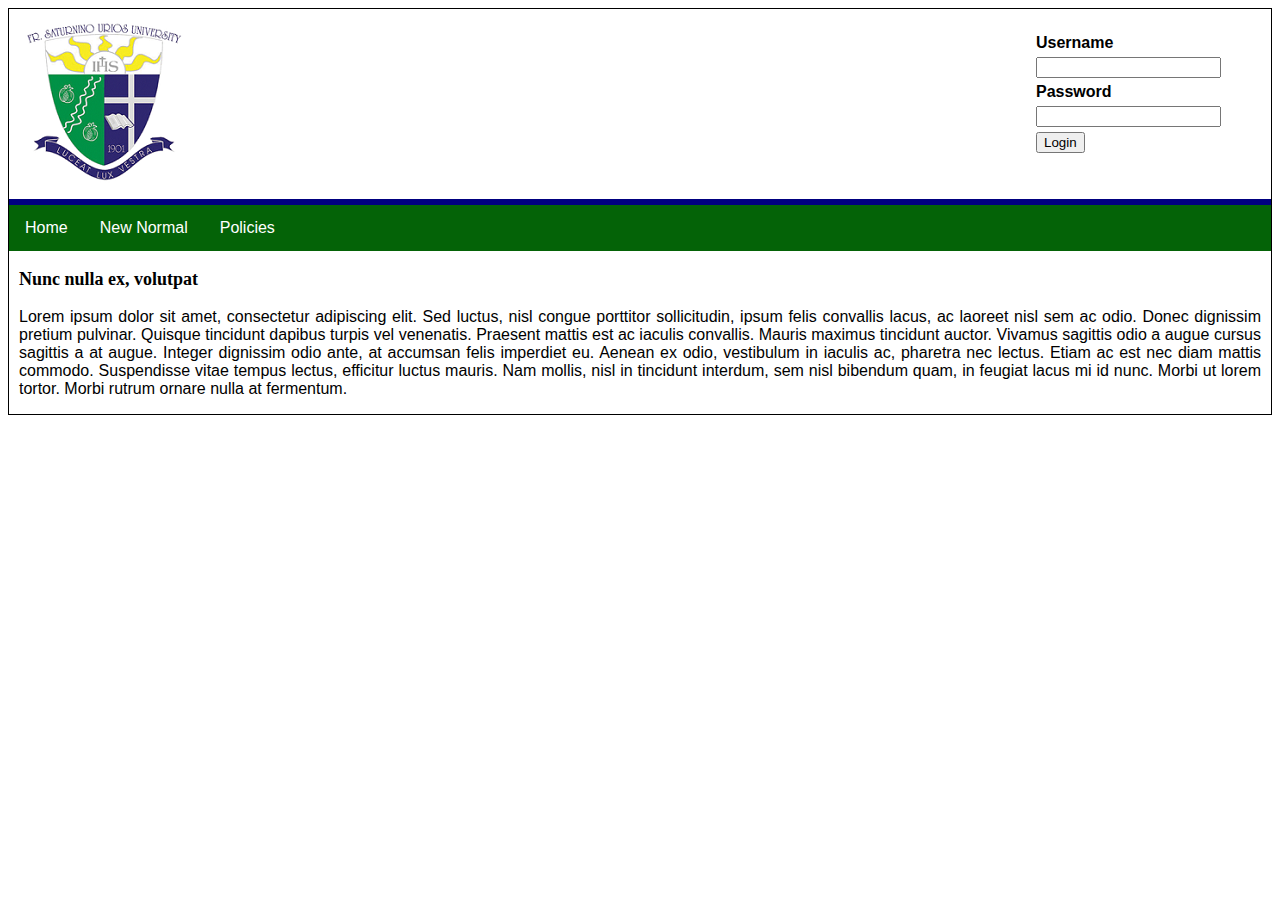
==== index.html @ 29708c5a "Add files via upload" ====
<!DOCTYPE html>
<html lang="en">
<head>
    <meta charset="UTF-8">
    <meta http-equiv="X-UA-Compatible" content="IE=edge">
    <meta name="viewport" content="width=device-width, initial-scale=1.0">
    <title>Document</title>
    <link rel="stylesheet" href="main.css">
</head>
<body>
    <div class="container">
        <div class="header">
            <img src="fsuu.png" alt="university_logo">
            <div class="form-container">
                    <form action="" method="post" >    
                            
                            <label for="uname"><b>Username</b></label>
                            <input type="text" name="uname">
                        
                            <label for="psw"><b>Password</b></label>
                            <input type="password"  name="psw">                        
                            
                            <button type="submit">Login</button>                                                                                    
                    </form>    
            </div>            
        </div>

        <div class="headerlinestrip"></div>

        <div class="nav-bar">
            <ul class="nbar">
                <li><a href="index.html">Home</a></li>
                <li><a href="newnormal.html">New Normal</a></li>
                <li><a href="policies.html">Policies </a></li>
            </ul>                                
        </div>

        <div class="body-container">
       
            <p class="bc-head-title">Nunc nulla ex, volutpat</p>

            <p>Lorem ipsum dolor sit amet, consectetur adipiscing elit. Sed luctus, nisl congue porttitor sollicitudin, ipsum felis convallis lacus, ac laoreet nisl sem ac odio. Donec dignissim pretium pulvinar. Quisque tincidunt dapibus turpis vel venenatis. Praesent mattis est ac iaculis convallis. Mauris maximus tincidunt auctor. Vivamus sagittis odio a augue cursus sagittis a at augue. Integer dignissim odio ante, at accumsan felis imperdiet eu. Aenean ex odio, vestibulum in iaculis ac, pharetra nec lectus. Etiam ac est nec diam mattis commodo. Suspendisse vitae tempus lectus, efficitur luctus mauris. Nam mollis, nisl in tincidunt interdum, sem nisl bibendum quam, in feugiat lacus mi id nunc. Morbi ut lorem tortor. Morbi rutrum ornare nulla at fermentum.</p>
       
        </div>
       
    </div>

</body>

</html>
---- main.css ----
body {
    font-family: Arial, sans-serif;
  }

.container {
    border: 1px solid black;
}


.header {
    margin: 0px;
    padding: 0px;
}

.headerlinestrip {
    background-color: #000080;
    min-height: 6px;
}

.nav-bar .nbar {    
    list-style-type: none;
    margin: 0;
    padding: 0;
    overflow: hidden;
    background-color:#046307;      
}

.nav-bar .nbar li {
        float: left;      
}


.nav-bar .nbar li a {
    display: block;
    color: white;
    text-align: center;
    padding: 14px 16px;
    text-decoration: none;
}


.nav-bar .nbar li a:hover {
    background-color:#000080;
    ;
  }


.body-container {
      margin-left:10px;
      margin-right:10px;
      margin-bottom:10px;
  }


.body-container .bc-head-title {
    font-family: Verdana;
    font-weight: bold;
    font-size: large;
}

.body-container p {
    text-align: justify;
}

ul.bc-policy-logo {
    list-style-image:url("policy.jpg");
    margin-left:20px;
}
  

.form-container {
    float: right;    
    margin-top:20px;
    margin-right: 50px;
}

.form-container form > input , label , button  {
    display: block !important;
    margin-top:5px;
    
}


.card {
    width:300px;
    background-color: #F3F6F7;
    border: 1px solid #bdb9b9;
    display: inline-block;
    vertical-align:top;   
    border-radius: 5px;     
    margin: 12px;
  }
.card p {
    padding-left:5px;
    padding-right:5px;
    padding-bottom: 5px;
  }

.card img {
    width: 100%;
    height: 150px;    
}
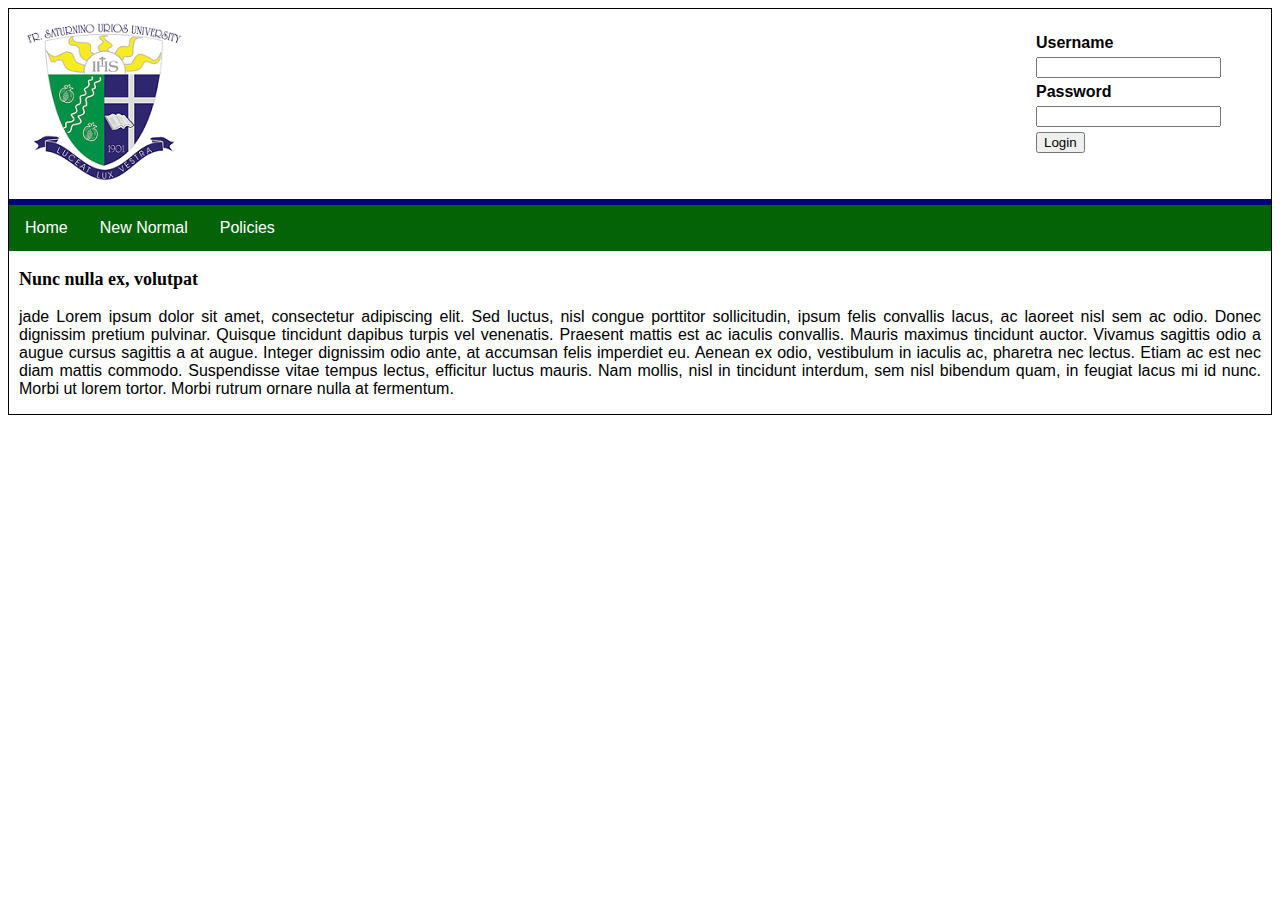
==== commit 02425162: "add name" ====
--- a/index.html
+++ b/index.html
@@ -40,7 +40,7 @@
        
             <p class="bc-head-title">Nunc nulla ex, volutpat</p>
 
-            <p>Lorem ipsum dolor sit amet, consectetur adipiscing elit. Sed luctus, nisl congue porttitor sollicitudin, ipsum felis convallis lacus, ac laoreet nisl sem ac odio. Donec dignissim pretium pulvinar. Quisque tincidunt dapibus turpis vel venenatis. Praesent mattis est ac iaculis convallis. Mauris maximus tincidunt auctor. Vivamus sagittis odio a augue cursus sagittis a at augue. Integer dignissim odio ante, at accumsan felis imperdiet eu. Aenean ex odio, vestibulum in iaculis ac, pharetra nec lectus. Etiam ac est nec diam mattis commodo. Suspendisse vitae tempus lectus, efficitur luctus mauris. Nam mollis, nisl in tincidunt interdum, sem nisl bibendum quam, in feugiat lacus mi id nunc. Morbi ut lorem tortor. Morbi rutrum ornare nulla at fermentum.</p>
+            <p> jade Lorem ipsum dolor sit amet, consectetur adipiscing elit. Sed luctus, nisl congue porttitor sollicitudin, ipsum felis convallis lacus, ac laoreet nisl sem ac odio. Donec dignissim pretium pulvinar. Quisque tincidunt dapibus turpis vel venenatis. Praesent mattis est ac iaculis convallis. Mauris maximus tincidunt auctor. Vivamus sagittis odio a augue cursus sagittis a at augue. Integer dignissim odio ante, at accumsan felis imperdiet eu. Aenean ex odio, vestibulum in iaculis ac, pharetra nec lectus. Etiam ac est nec diam mattis commodo. Suspendisse vitae tempus lectus, efficitur luctus mauris. Nam mollis, nisl in tincidunt interdum, sem nisl bibendum quam, in feugiat lacus mi id nunc. Morbi ut lorem tortor. Morbi rutrum ornare nulla at fermentum.</p>
        
         </div>
        
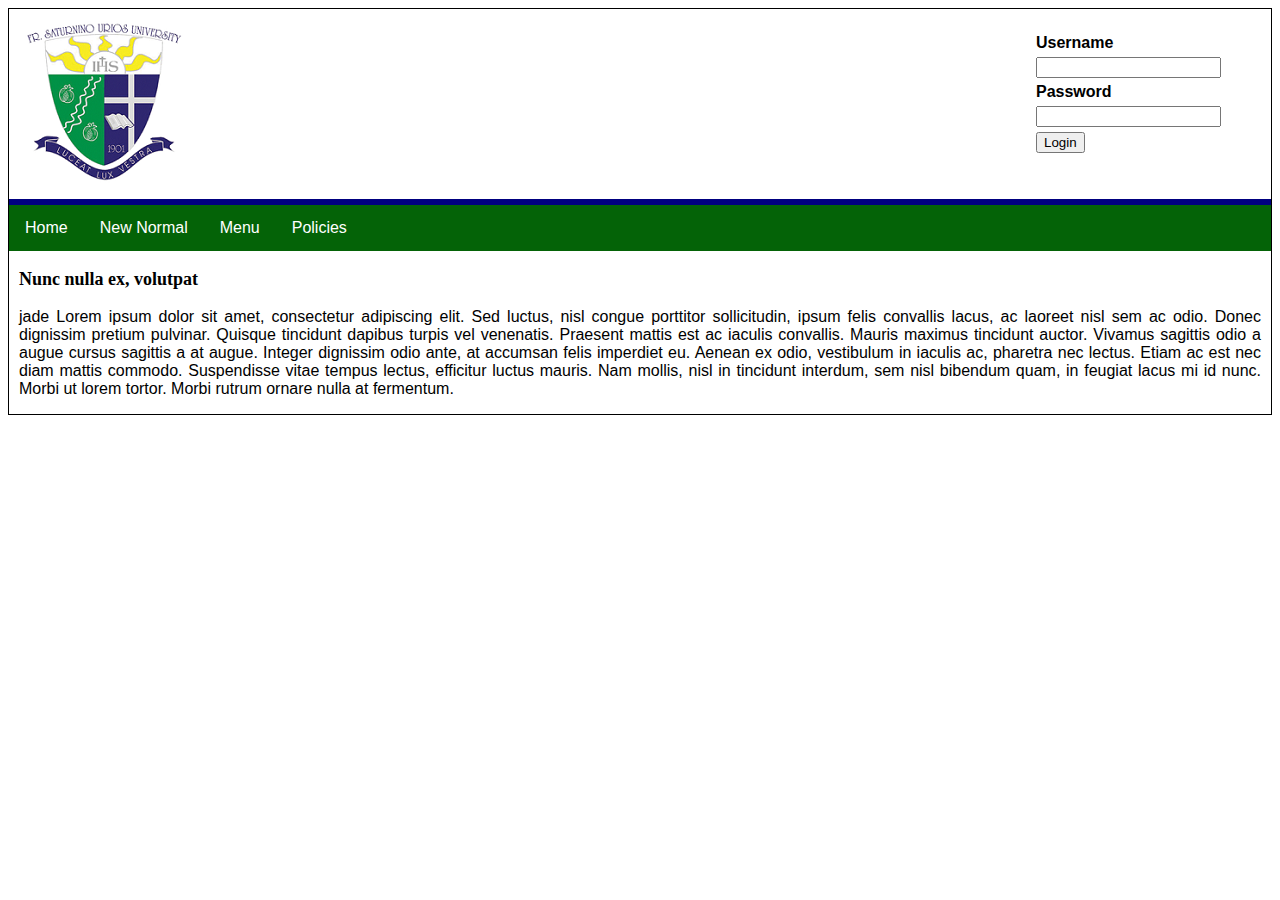
==== commit c46b0e23: "Adjust" ====
--- a/index.html
+++ b/index.html
@@ -32,6 +32,7 @@
             <ul class="nbar">
                 <li><a href="index.html">Home</a></li>
                 <li><a href="newnormal.html">New Normal</a></li>
+                <li><a href="menu.html">Menu</a></li>
                 <li><a href="policies.html">Policies </a></li>
             </ul>                                
         </div>
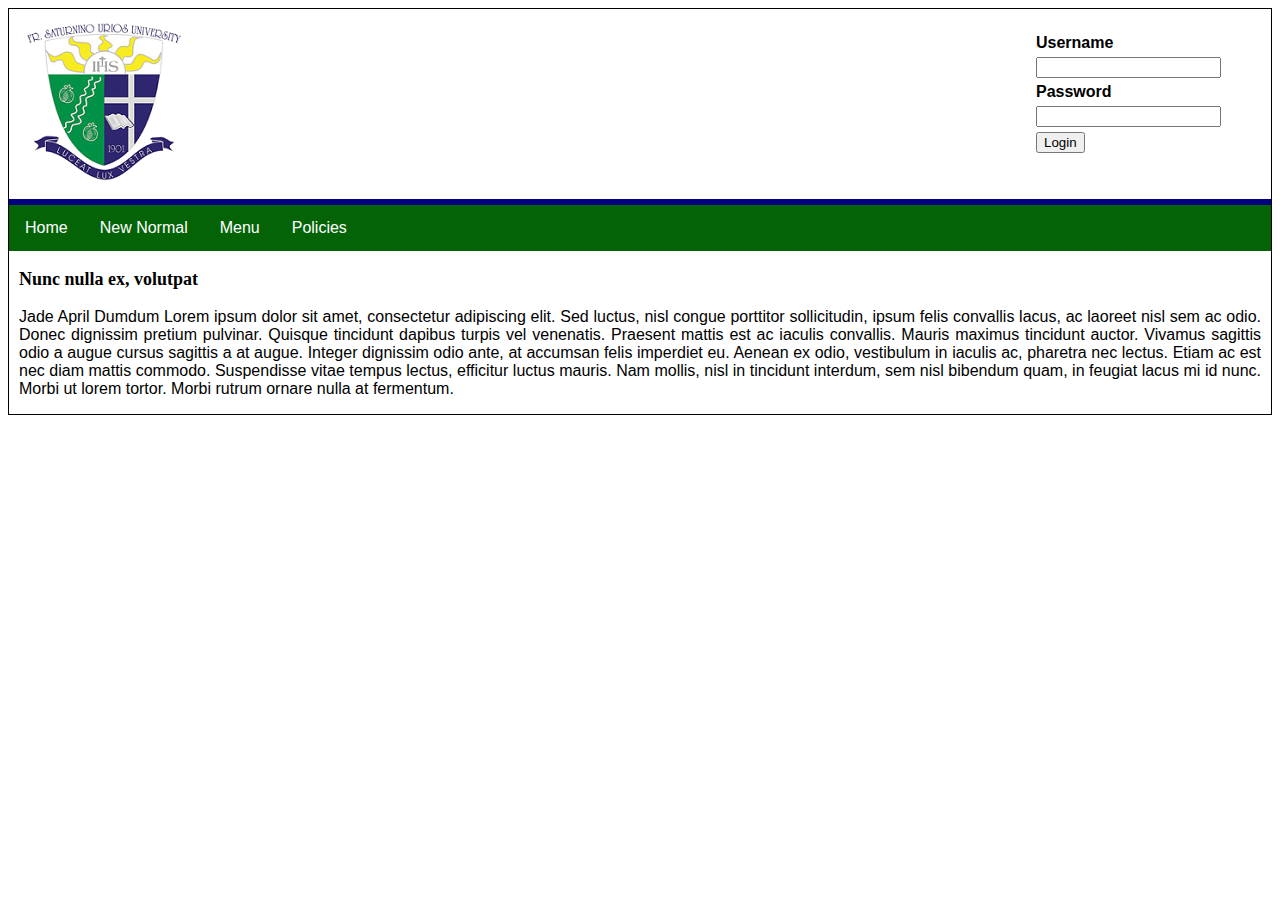
==== commit 626010fa: "msg" ====
--- a/index.html
+++ b/index.html
@@ -41,7 +41,7 @@
        
             <p class="bc-head-title">Nunc nulla ex, volutpat</p>
 
-            <p> jade Lorem ipsum dolor sit amet, consectetur adipiscing elit. Sed luctus, nisl congue porttitor sollicitudin, ipsum felis convallis lacus, ac laoreet nisl sem ac odio. Donec dignissim pretium pulvinar. Quisque tincidunt dapibus turpis vel venenatis. Praesent mattis est ac iaculis convallis. Mauris maximus tincidunt auctor. Vivamus sagittis odio a augue cursus sagittis a at augue. Integer dignissim odio ante, at accumsan felis imperdiet eu. Aenean ex odio, vestibulum in iaculis ac, pharetra nec lectus. Etiam ac est nec diam mattis commodo. Suspendisse vitae tempus lectus, efficitur luctus mauris. Nam mollis, nisl in tincidunt interdum, sem nisl bibendum quam, in feugiat lacus mi id nunc. Morbi ut lorem tortor. Morbi rutrum ornare nulla at fermentum.</p>
+            <p> Jade April Dumdum Lorem ipsum dolor sit amet, consectetur adipiscing elit. Sed luctus, nisl congue porttitor sollicitudin, ipsum felis convallis lacus, ac laoreet nisl sem ac odio. Donec dignissim pretium pulvinar. Quisque tincidunt dapibus turpis vel venenatis. Praesent mattis est ac iaculis convallis. Mauris maximus tincidunt auctor. Vivamus sagittis odio a augue cursus sagittis a at augue. Integer dignissim odio ante, at accumsan felis imperdiet eu. Aenean ex odio, vestibulum in iaculis ac, pharetra nec lectus. Etiam ac est nec diam mattis commodo. Suspendisse vitae tempus lectus, efficitur luctus mauris. Nam mollis, nisl in tincidunt interdum, sem nisl bibendum quam, in feugiat lacus mi id nunc. Morbi ut lorem tortor. Morbi rutrum ornare nulla at fermentum.</p>
        
         </div>
        
--- a/main.css
+++ b/main.css
@@ -82,7 +82,7 @@
 
 
 .card {
-    width:300px;
+    width:259px;
     background-color: #F3F6F7;
     border: 1px solid #bdb9b9;
     display: inline-block;
